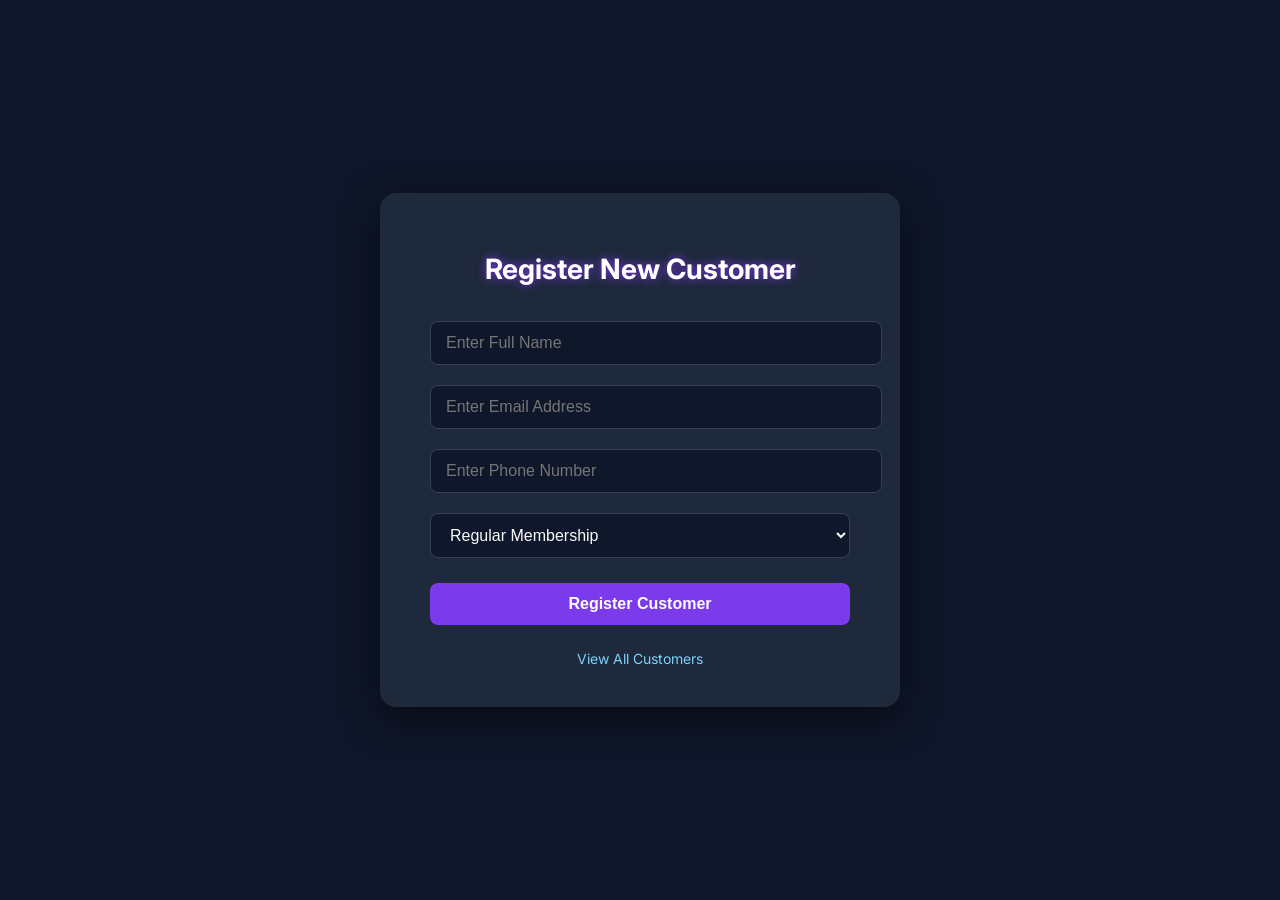
==== src/main/resources/templates/customer.html @ 94b6e9b2 "Completed customer management module" ====
<!DOCTYPE html>
<html lang="en">
<head>
    <meta charset="UTF-8">
    <meta name="viewport" content="width=device-width, initial-scale=1.0">
    <title>Register Customer</title>
    <link href="https://fonts.googleapis.com/css2?family=Inter:wght@400;600;700&display=swap" rel="stylesheet">
    <style>
        body {
            font-family: 'Inter', sans-serif;
            background: #0f172a;
            color: #f8fafc;
            display: flex;
            justify-content: center;
            align-items: center;
            min-height: 100vh;
            margin: 0;
        }

        .container {
            background: #1e293b;
            padding: 40px 50px;
            border-radius: 16px;
            box-shadow: 0 10px 40px rgba(0, 0, 0, 0.6);
            width: 420px;
        }

        h1 {
            text-align: center;
            font-size: 28px;
            margin-bottom: 25px;
            color: #fff;
            text-shadow: 0 0 10px #7c3aed;
        }

        input, select, button {
            width: 100%;
            padding: 12px 15px;
            margin: 10px 0;
            border-radius: 8px;
            border: none;
            outline: none;
            font-size: 16px;
            transition: all 0.3s ease;
        }

        input, select {
            background: #0f172a;
            color: #f8fafc;
            border: 1px solid #334155;
        }

        input:focus, select:focus {
            border-color: #7c3aed;
            box-shadow: 0 0 8px #7c3aed;
        }

        button {
            background: #7c3aed;
            color: #fff;
            cursor: pointer;
            font-weight: 600;
            margin-top: 15px;
        }

        button:hover {
            background: #9333ea;
            box-shadow: 0 0 12px #facc15;
        }

        /* Premium option glow */
        select option[value="Premium"] {
            color: #facc15;
            font-weight: bold;
        }

        .back-link {
            color: #7dd3fc;
            text-decoration: none;
            display: block;
            text-align: center;
            margin-top: 15px;
            font-size: 14px;
            transition: color 0.3s ease;
        }

        .back-link:hover {
            color: #38bdf8;
        }
    </style>
</head>
<body>
    <div class="container">
        <h1>Register New Customer</h1>
        <form action="/saveCustomer" method="POST">
            <input type="text" name="name" placeholder="Enter Full Name" required>
            <input type="email" name="email" placeholder="Enter Email Address" required>
            <input type="text" name="phone" placeholder="Enter Phone Number" required>
            <select name="membership" required>
                <option value="Regular">Regular Membership</option>
                <option value="Premium">Premium Membership</option>
            </select>
            <button type="submit">Register Customer</button>
        </form>
        <a class="back-link" href="/allCustomers">View All Customers</a>
    </div>
</body>
</html>
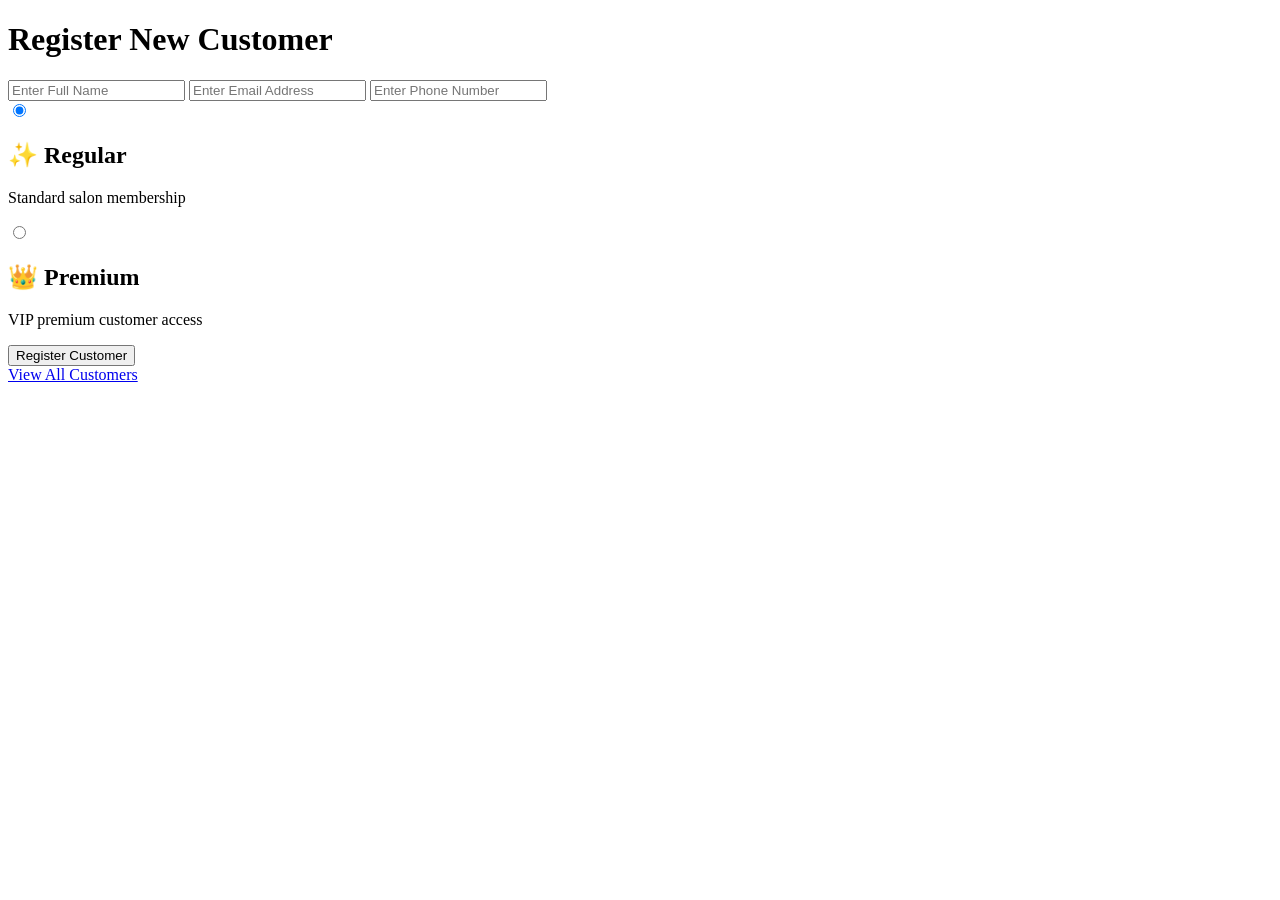
==== commit 64b49334: "Created customer registration page" ====
--- a/src/main/resources/templates/customer.html
+++ b/src/main/resources/templates/customer.html
@@ -1,108 +1,94 @@
 <!DOCTYPE html>
-<html lang="en">
+<html xmlns:th="http://www.thymeleaf.org">
+
 <head>
-    <meta charset="UTF-8">
-    <meta name="viewport" content="width=device-width, initial-scale=1.0">
+
     <title>Register Customer</title>
-    <link href="https://fonts.googleapis.com/css2?family=Inter:wght@400;600;700&display=swap" rel="stylesheet">
-    <style>
-        body {
-            font-family: 'Inter', sans-serif;
-            background: #0f172a;
-            color: #f8fafc;
-            display: flex;
-            justify-content: center;
-            align-items: center;
-            min-height: 100vh;
-            margin: 0;
-        }
 
-        .container {
-            background: #1e293b;
-            padding: 40px 50px;
-            border-radius: 16px;
-            box-shadow: 0 10px 40px rgba(0, 0, 0, 0.6);
-            width: 420px;
-        }
+    <link rel="stylesheet"
+          href="/css/style.css">
 
-        h1 {
-            text-align: center;
-            font-size: 28px;
-            margin-bottom: 25px;
-            color: #fff;
-            text-shadow: 0 0 10px #7c3aed;
-        }
+</head>
 
-        input, select, button {
-            width: 100%;
-            padding: 12px 15px;
-            margin: 10px 0;
-            border-radius: 8px;
-            border: none;
-            outline: none;
-            font-size: 16px;
-            transition: all 0.3s ease;
-        }
+<body>
 
-        input, select {
-            background: #0f172a;
-            color: #f8fafc;
-            border: 1px solid #334155;
-        }
+<div class="container">
 
-        input:focus, select:focus {
-            border-color: #7c3aed;
-            box-shadow: 0 0 8px #7c3aed;
-        }
+    <h1>Register New Customer</h1>
 
-        button {
-            background: #7c3aed;
-            color: #fff;
-            cursor: pointer;
-            font-weight: 600;
-            margin-top: 15px;
-        }
+    <form action="/saveCustomer"
+          method="post">
 
-        button:hover {
-            background: #9333ea;
-            box-shadow: 0 0 12px #facc15;
-        }
+        <input type="text"
+               name="name"
+               placeholder="Enter Full Name"
+               required>
 
-        /* Premium option glow */
-        select option[value="Premium"] {
-            color: #facc15;
-            font-weight: bold;
-        }
+        <input type="email"
+               name="email"
+               placeholder="Enter Email Address"
+               required>
 
-        .back-link {
-            color: #7dd3fc;
-            text-decoration: none;
-            display: block;
-            text-align: center;
-            margin-top: 15px;
-            font-size: 14px;
-            transition: color 0.3s ease;
-        }
+        <input type="text"
+               name="phone"
+               placeholder="Enter Phone Number"
+               required>
 
-        .back-link:hover {
-            color: #38bdf8;
-        }
-    </style>
-</head>
-<body>
-    <div class="container">
-        <h1>Register New Customer</h1>
-        <form action="/saveCustomer" method="POST">
-            <input type="text" name="name" placeholder="Enter Full Name" required>
-            <input type="email" name="email" placeholder="Enter Email Address" required>
-            <input type="text" name="phone" placeholder="Enter Phone Number" required>
-            <select name="membership" required>
-                <option value="Regular">Regular Membership</option>
-                <option value="Premium">Premium Membership</option>
-            </select>
-            <button type="submit">Register Customer</button>
-        </form>
-        <a class="back-link" href="/allCustomers">View All Customers</a>
-    </div>
+        <div class="membership-container">
+
+            <label class="membership-card regular-card">
+
+                <input type="radio"
+                       name="membershipType"
+                       value="Regular"
+                       checked>
+
+                <div class="card-content">
+
+                    <h2>✨ Regular</h2>
+
+                    <p>
+                        Standard salon membership
+                    </p>
+
+                </div>
+
+            </label>
+
+            <label class="membership-card premium-card">
+
+                <input type="radio"
+                       name="membershipType"
+                       value="Premium">
+
+                <div class="card-content">
+
+                    <h2>👑 Premium</h2>
+
+                    <p>
+                        VIP premium customer access
+                    </p>
+
+                </div>
+
+            </label>
+
+        </div>
+
+        <button type="submit">
+            Register Customer
+        </button>
+
+    </form>
+
+    <a class="back-link"
+       href="/customers">
+
+        View All Customers
+
+    </a>
+
+</div>
+
 </body>
 </html>
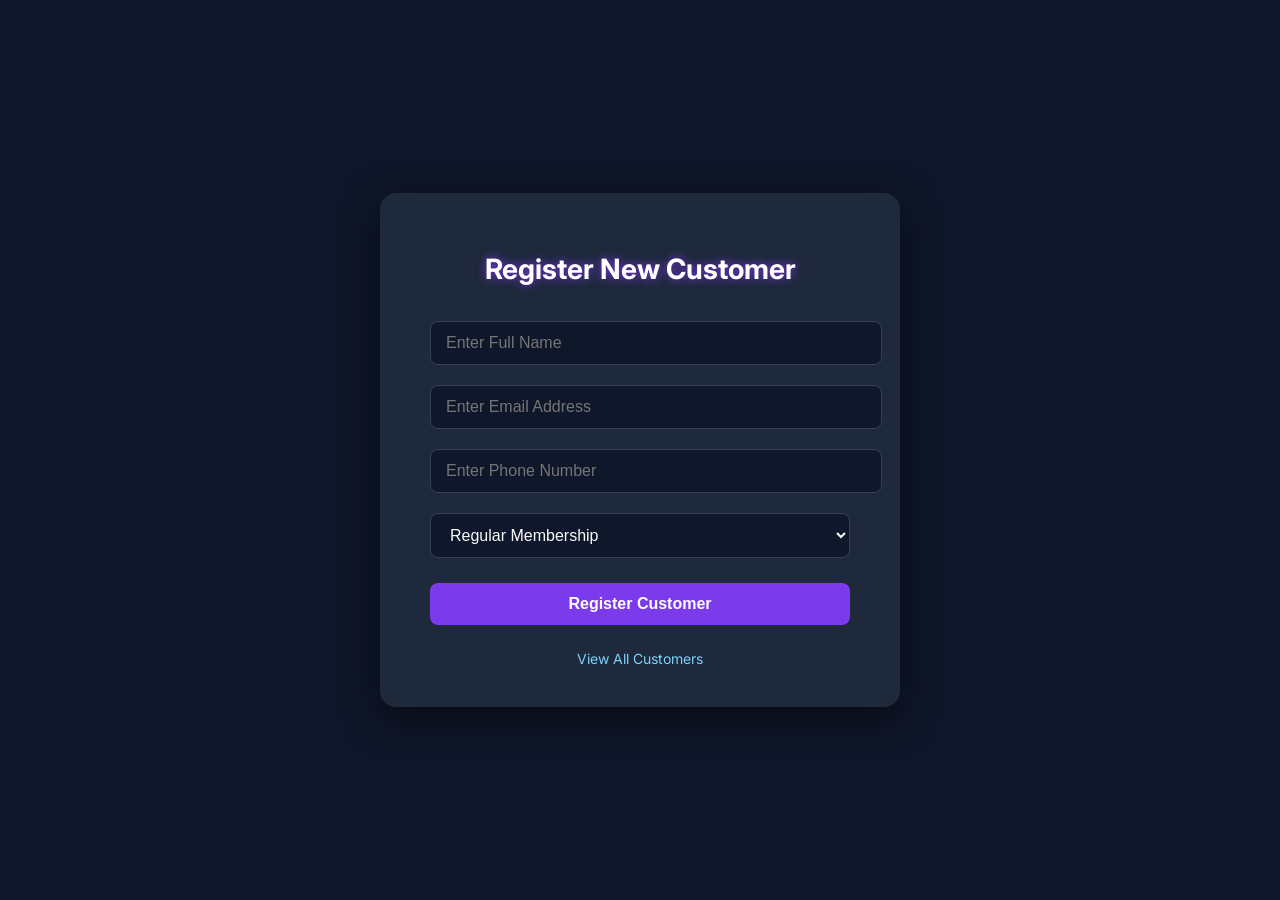
==== commit 903b121c: "Merge branch 'main' into staff" ====
--- a/src/main/resources/templates/customer.html
+++ b/src/main/resources/templates/customer.html
@@ -1,94 +1,108 @@
 <!DOCTYPE html>
-<html xmlns:th="http://www.thymeleaf.org">
+<html lang="en">
+<head>
+    <meta charset="UTF-8">
+    <meta name="viewport" content="width=device-width, initial-scale=1.0">
+    <title>Register Customer</title>
+    <link href="https://fonts.googleapis.com/css2?family=Inter:wght@400;600;700&display=swap" rel="stylesheet">
+    <style>
+        body {
+            font-family: 'Inter', sans-serif;
+            background: #0f172a;
+            color: #f8fafc;
+            display: flex;
+            justify-content: center;
+            align-items: center;
+            min-height: 100vh;
+            margin: 0;
+        }
 
-<head>
+        .container {
+            background: #1e293b;
+            padding: 40px 50px;
+            border-radius: 16px;
+            box-shadow: 0 10px 40px rgba(0, 0, 0, 0.6);
+            width: 420px;
+        }
 
-    <title>Register Customer</title>
+        h1 {
+            text-align: center;
+            font-size: 28px;
+            margin-bottom: 25px;
+            color: #fff;
+            text-shadow: 0 0 10px #7c3aed;
+        }
 
-    <link rel="stylesheet"
-          href="/css/style.css">
+        input, select, button {
+            width: 100%;
+            padding: 12px 15px;
+            margin: 10px 0;
+            border-radius: 8px;
+            border: none;
+            outline: none;
+            font-size: 16px;
+            transition: all 0.3s ease;
+        }
 
+        input, select {
+            background: #0f172a;
+            color: #f8fafc;
+            border: 1px solid #334155;
+        }
+
+        input:focus, select:focus {
+            border-color: #7c3aed;
+            box-shadow: 0 0 8px #7c3aed;
+        }
+
+        button {
+            background: #7c3aed;
+            color: #fff;
+            cursor: pointer;
+            font-weight: 600;
+            margin-top: 15px;
+        }
+
+        button:hover {
+            background: #9333ea;
+            box-shadow: 0 0 12px #facc15;
+        }
+
+        /* Premium option glow */
+        select option[value="Premium"] {
+            color: #facc15;
+            font-weight: bold;
+        }
+
+        .back-link {
+            color: #7dd3fc;
+            text-decoration: none;
+            display: block;
+            text-align: center;
+            margin-top: 15px;
+            font-size: 14px;
+            transition: color 0.3s ease;
+        }
+
+        .back-link:hover {
+            color: #38bdf8;
+        }
+    </style>
 </head>
-
 <body>
-
-<div class="container">
-
-    <h1>Register New Customer</h1>
-
-    <form action="/saveCustomer"
-          method="post">
-
-        <input type="text"
-               name="name"
-               placeholder="Enter Full Name"
-               required>
-
-        <input type="email"
-               name="email"
-               placeholder="Enter Email Address"
-               required>
-
-        <input type="text"
-               name="phone"
-               placeholder="Enter Phone Number"
-               required>
-
-        <div class="membership-container">
-
-            <label class="membership-card regular-card">
-
-                <input type="radio"
-                       name="membershipType"
-                       value="Regular"
-                       checked>
-
-                <div class="card-content">
-
-                    <h2>✨ Regular</h2>
-
-                    <p>
-                        Standard salon membership
-                    </p>
-
-                </div>
-
-            </label>
-
-            <label class="membership-card premium-card">
-
-                <input type="radio"
-                       name="membershipType"
-                       value="Premium">
-
-                <div class="card-content">
-
-                    <h2>👑 Premium</h2>
-
-                    <p>
-                        VIP premium customer access
-                    </p>
-
-                </div>
-
-            </label>
-
-        </div>
-
-        <button type="submit">
-            Register Customer
-        </button>
-
-    </form>
-
-    <a class="back-link"
-       href="/customers">
-
-        View All Customers
-
-    </a>
-
-</div>
-
+    <div class="container">
+        <h1>Register New Customer</h1>
+        <form action="/saveCustomer" method="POST">
+            <input type="text" name="name" placeholder="Enter Full Name" required>
+            <input type="email" name="email" placeholder="Enter Email Address" required>
+            <input type="text" name="phone" placeholder="Enter Phone Number" required>
+            <select name="membership" required>
+                <option value="Regular">Regular Membership</option>
+                <option value="Premium">Premium Membership</option>
+            </select>
+            <button type="submit">Register Customer</button>
+        </form>
+        <a class="back-link" href="/allCustomers">View All Customers</a>
+    </div>
 </body>
 </html>
